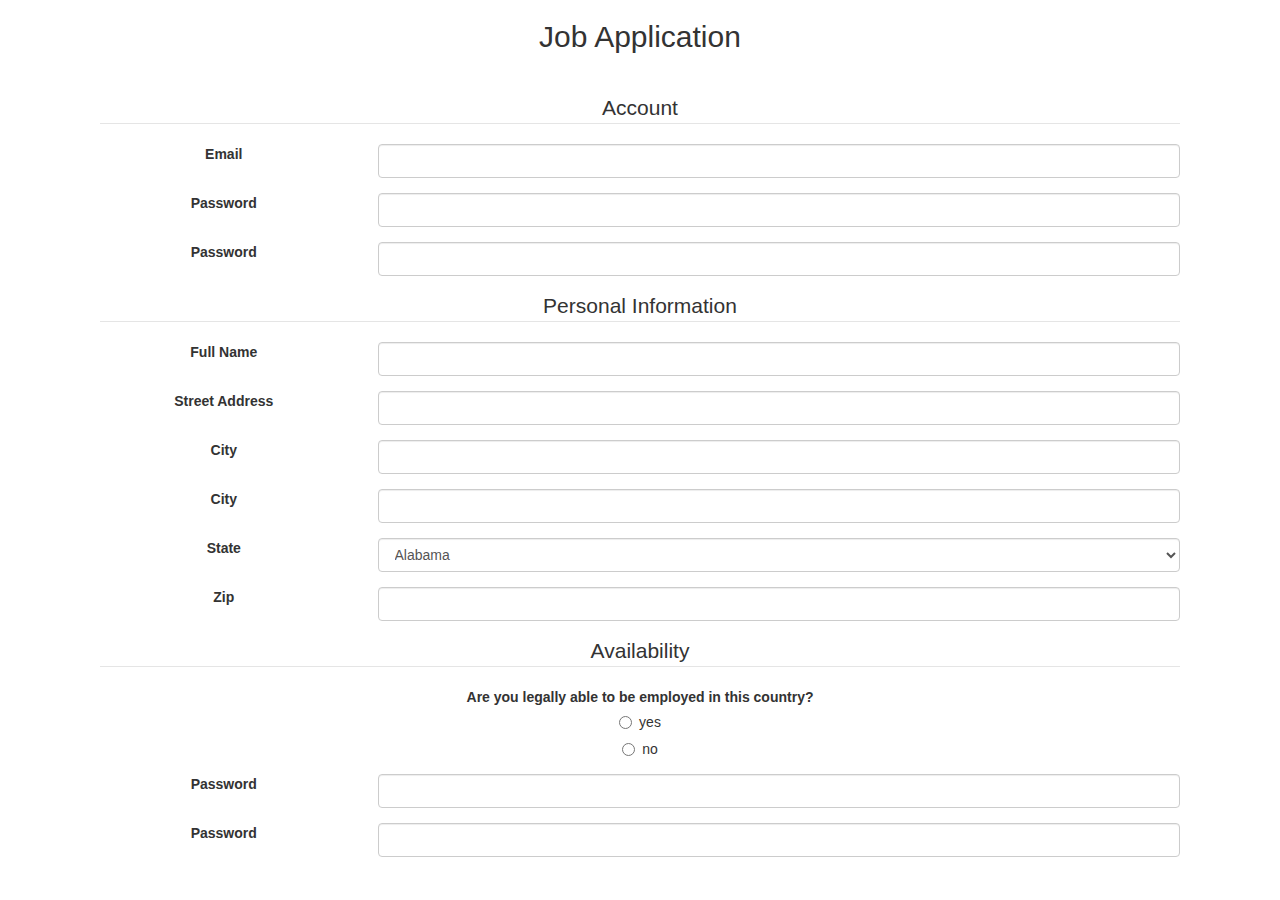
==== jobApplicationForm.html @ 358f22cc "class" ====
<!DOCTYPE html>
<html lang="en">
<head>
    <meta charset="UTF-8">
    <meta name="viewport" content="width=device-width, initial-scale=1.0">
    <meta http-equiv="X-UA-Compatible" content="ie=edge">
    <title>Job Application Form</title>
	<link rel="stylesheet" type="text/css" href="jobApp.css" />

    <!-- Latest compiled and minified CSS -->
    <link rel="stylesheet" href="https://maxcdn.bootstrapcdn.com/bootstrap/3.3.7/css/bootstrap.min.css" integrity="sha384-BVYiiSIFeK1dGmJRAkycuHAHRg32OmUcww7on3RYdg4Va+PmSTsz/K68vbdEjh4u" crossorigin="anonymous">



</head>
<body>
    <header>
        <h2>Job Application</h2>
        <p>&nbsp;</p>
    </header>
    <main>
        <form role = "form" method= "post">
            <fieldset class="form-horizontal">
                <legend>Account</legend>
                <div class="form-group">
                    <label class="col-sm-3">Email</label>
                    <div class="col-sm-9">
                        <input class = "form-control" type = "text">
                    </div>
                </div>
                <div class="form-group">
                    <label class="col-sm-3">Password</label>
                    <div class="col-sm-9">
                        <input class = "form-control" type = "password">
                    </div>
                </div>
                <div class="form-group">
                    <label class="col-sm-3">Password</label>
                    <div class="col-sm-9">
                        <input class = "form-control" type = "password">
                    </div>
                </div>
            </fieldset>

            <fieldset class="form-horizontal">
                <legend>Personal Information</legend>
                <div class="form-group">
                    <label class="col-sm-3">Full Name</label>
                    <div class="col-sm-9">
                        <input class = "form-control" type = "text">
                    </div>
                </div>
                <div class="form-group">
                    <label class="col-sm-3">Street Address</label>
                    <div class="col-sm-9">
                        <input class = "form-control" type = "password">
                    </div>
                </div>
                <div class="form-group">
                    <label class="col-sm-3">City</label>
                    <div class="col-sm-9">
                        <input class = "form-control" type = "password">
                    </div>
                </div>
                <div class="form-group">
                    <label class="col-sm-3">City</label>
                    <div class="col-sm-9">
                        <input class = "form-control" type = "password">
                    </div>
                </div>
                <div class="form-group">
                    <label class="col-sm-3">State</label>
                    <div class="col-sm-9">
                        <select name="state" class = "form-control">
                            <option value="AL">Alabama</option>

                        </select>
                    </div>
                </div>
                <div class="form-group">
                    <label class="col-sm-3">Zip</label>
                    <div class="col-sm-9">
                        <input class = "form-control" type = "password">
                    </div>
                </div>
            </fieldset>

            <fieldset class="form-horizontal">
                <legend>Availability</legend>
                <div class="form-group">
                    <label class="col-sm-12">Are you legally able to be employed in this country?</label>
                    <div class="radio">
                        <label>
                            <input type="radio" name = "legal" value = "yes">yes
                        </label>
                    </div>
                    <div class="radio">
                        <label>
                            <input type="radio" name = "legal" value = "no">no
                        </label>
                    </div>
                </div>
                <div class="form-group">
                    <label class="col-sm-3">Password</label>
                    <div class="col-sm-9">
                        <input class = "form-control" type = "password">
                    </div>
                </div>
                <div class="form-group">
                    <label class="col-sm-3">Password</label>
                    <div class="col-sm-9">
                        <input class = "form-control" type = "password">
                    </div>
                </div>
            </fieldset>

        </form>
    </main>
</body>
</html>
---- jobApp.css ----
.form-horizontal, header h2{
    margin-right: 100px;
    margin-left: 100px;
    text-align: center;
}

legend{
    width:100%
}
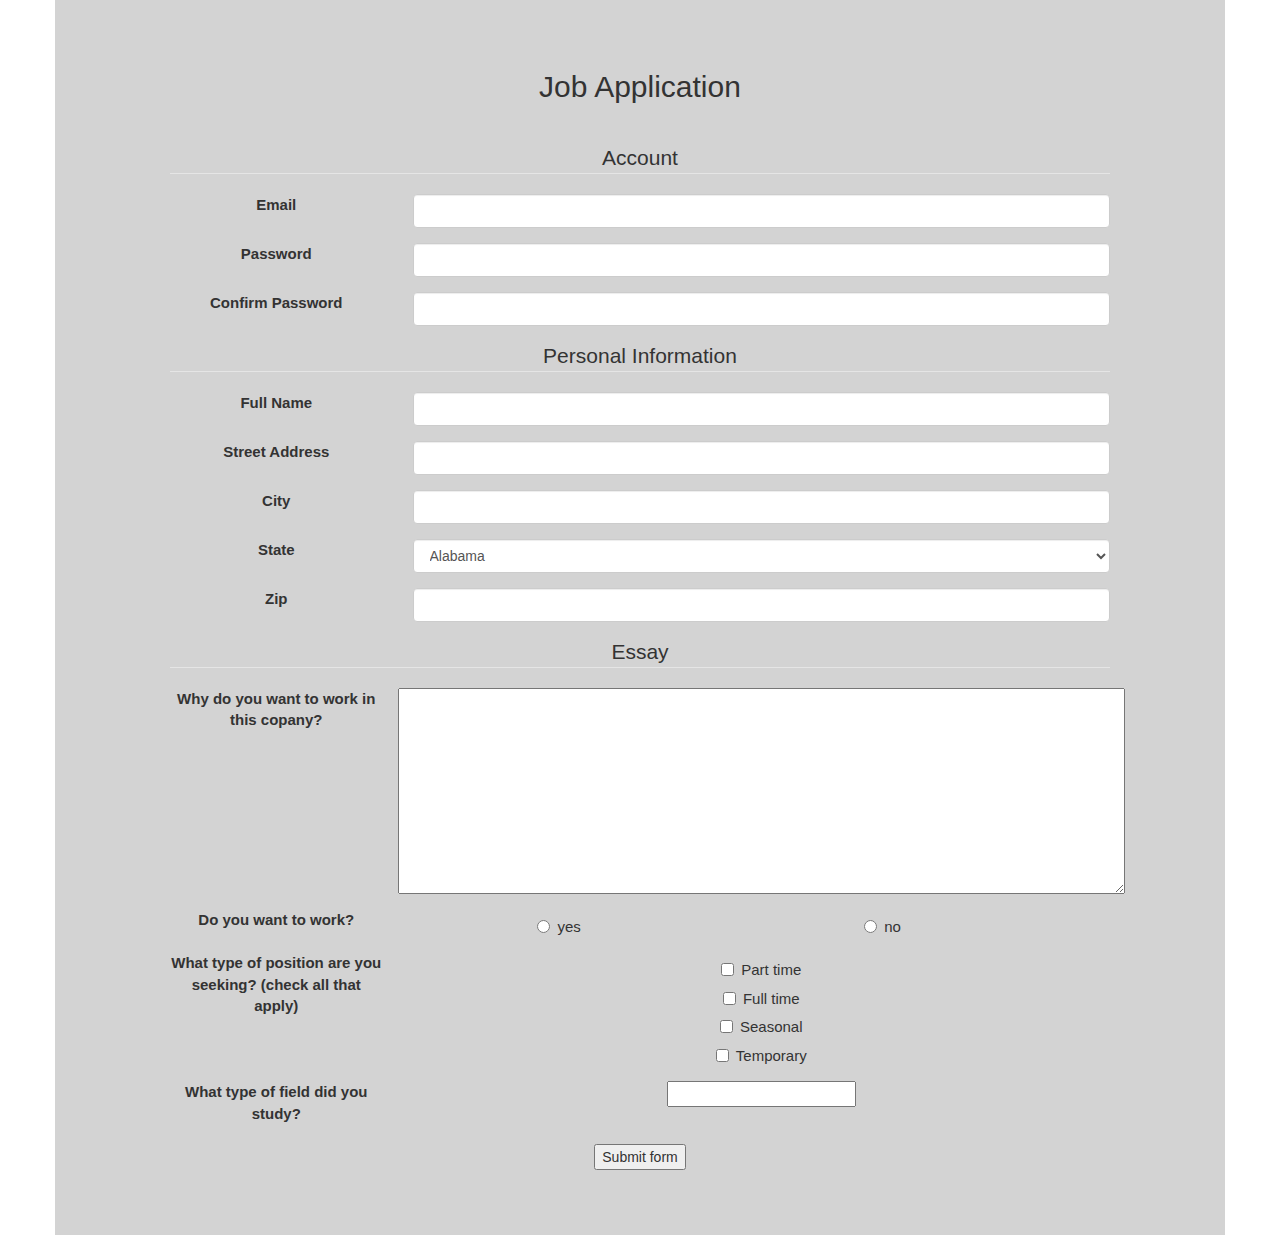
==== commit c15193aa: "master level" ====
--- a/jobApplicationForm.html
+++ b/jobApplicationForm.html
@@ -14,107 +14,190 @@
 
 </head>
 <body>
-    <header>
-        <h2>Job Application</h2>
-        <p>&nbsp;</p>
-    </header>
-    <main>
-        <form role = "form" method= "post">
-            <fieldset class="form-horizontal">
-                <legend>Account</legend>
-                <div class="form-group">
-                    <label class="col-sm-3">Email</label>
-                    <div class="col-sm-9">
-                        <input class = "form-control" type = "text">
-                    </div>
-                </div>
-                <div class="form-group">
-                    <label class="col-sm-3">Password</label>
-                    <div class="col-sm-9">
-                        <input class = "form-control" type = "password">
-                    </div>
-                </div>
-                <div class="form-group">
-                    <label class="col-sm-3">Password</label>
-                    <div class="col-sm-9">
-                        <input class = "form-control" type = "password">
-                    </div>
-                </div>
-            </fieldset>
-
-            <fieldset class="form-horizontal">
-                <legend>Personal Information</legend>
-                <div class="form-group">
-                    <label class="col-sm-3">Full Name</label>
-                    <div class="col-sm-9">
-                        <input class = "form-control" type = "text">
-                    </div>
-                </div>
-                <div class="form-group">
-                    <label class="col-sm-3">Street Address</label>
-                    <div class="col-sm-9">
-                        <input class = "form-control" type = "password">
-                    </div>
-                </div>
-                <div class="form-group">
-                    <label class="col-sm-3">City</label>
-                    <div class="col-sm-9">
-                        <input class = "form-control" type = "password">
-                    </div>
-                </div>
-                <div class="form-group">
-                    <label class="col-sm-3">City</label>
-                    <div class="col-sm-9">
-                        <input class = "form-control" type = "password">
-                    </div>
-                </div>
-                <div class="form-group">
-                    <label class="col-sm-3">State</label>
-                    <div class="col-sm-9">
-                        <select name="state" class = "form-control">
-                            <option value="AL">Alabama</option>
-
-                        </select>
-                    </div>
-                </div>
-                <div class="form-group">
-                    <label class="col-sm-3">Zip</label>
-                    <div class="col-sm-9">
-                        <input class = "form-control" type = "password">
-                    </div>
-                </div>
-            </fieldset>
-
-            <fieldset class="form-horizontal">
-                <legend>Availability</legend>
-                <div class="form-group">
-                    <label class="col-sm-12">Are you legally able to be employed in this country?</label>
-                    <div class="radio">
-                        <label>
-                            <input type="radio" name = "legal" value = "yes">yes
-                        </label>
-                    </div>
-                    <div class="radio">
-                        <label>
-                            <input type="radio" name = "legal" value = "no">no
-                        </label>
-                    </div>
-                </div>
-                <div class="form-group">
-                    <label class="col-sm-3">Password</label>
-                    <div class="col-sm-9">
-                        <input class = "form-control" type = "password">
-                    </div>
-                </div>
-                <div class="form-group">
-                    <label class="col-sm-3">Password</label>
-                    <div class="col-sm-9">
-                        <input class = "form-control" type = "password">
-                    </div>
-                </div>
-            </fieldset>
-
-        </form>
-    </main>
+    <div class="container">
+
+        <header>
+            <h2>Job Application</h2>
+            <p>&nbsp;</p>
+        </header>
+        <main>
+            <form role = "form" method= "post">
+                <fieldset class="form-horizontal">
+                    <legend>Account</legend>
+                    <div class="form-group">
+                        <label class="col-sm-3">Email</label>
+                        <div class="col-sm-9">
+                            <input class = "form-control" type = "text">
+                        </div>
+                    </div>
+                    <div class="form-group">
+                        <label class="col-sm-3">Password</label>
+                        <div class="col-sm-9">
+                            <input class = "form-control" type = "password">
+                        </div>
+                    </div>
+                    <div class="form-group">
+                        <label class="col-sm-3">Confirm Password</label>
+                        <div class="col-sm-9">
+                            <input class = "form-control" type = "password">
+                        </div>
+                    </div>
+                </fieldset>
+
+                <fieldset class="form-horizontal">
+                    <legend>Personal Information</legend>
+                    <div class="form-group">
+                        <label class="col-sm-3">Full Name</label>
+                        <div class="col-sm-9">
+                            <input class = "form-control" type = "text">
+                        </div>
+                    </div>
+                    <div class="form-group">
+                        <label class="col-sm-3">Street Address</label>
+                        <div class="col-sm-9">
+                            <input class = "form-control" type = "password">
+                        </div>
+                    </div>
+                    <div class="form-group">
+                        <label class="col-sm-3">City</label>
+                        <div class="col-sm-9">
+                            <input class = "form-control" type = "password">
+                        </div>
+                    </div>
+                    <div class="form-group">
+                        <label class="col-sm-3">State</label>
+                        <div class="col-sm-9">
+                            <select name="state" class = "form-control">
+                                <option value="AL">Alabama</option>
+                                <option value="AK">Alaska</option>
+                                <option value="AZ">Arizona</option>
+                                <option value="AR">Arkansas</option>
+                                <option value="CA">California</option>
+                                <option value="CO">Colorado</option>
+                                <option value="CT">Connecticut</option>
+                                <option value="DE">Delaware</option>
+                                <option value="DC">District of Columbia</option>
+                                <option value="FL">Florida</option>
+                                <option value="GA">Georgia</option>
+                                <option value="HI">Hawaii</option>
+                                <option value="ID">Idaho</option>
+                                <option value="IL">Illinois</option>
+                                <option value="IN">Indiana</option>
+                                <option value="IA">Iowa</option>
+                                <option value="KS">Kansas</option>
+                                <option value="KY">Kentucky</option>
+                                <option value="LA">Louisiana</option>
+                                <option value="ME">Maine</option>
+                                <option value="MD">Maryland</option>
+                                <option value="MA">Massachusetts</option>
+                                <option value="MI">Michigan</option>
+                                <option value="MN">Minnesota</option>
+                                <option value="MS">Mississippi</option>
+                                <option value="MO">Missouri</option>
+                                <option value="MT">Montana</option>
+                                <option value="NE">Nebraska</option>
+                                <option value="NV">Nevada</option>
+                                <option value="NH">New Hampshire</option>
+                                <option value="NJ">New Jersey</option>
+                                <option value="NM">New Mexico</option>
+                                <option value="NY">New York</option>
+                                <option value="NC">North Carolina</option>
+                                <option value="ND">North Dakota</option>
+                                <option value="OH">Ohio</option>
+                                <option value="OK">Oklahoma</option>
+                                <option value="OR">Oregon</option>
+                                <option value="PA">Pennsylvania</option>
+                                <option value="RI">Rhode Island</option>
+                                <option value="SC">South Carolina</option>
+                                <option value="SD">South Dakota</option>
+                                <option value="TN">Tennessee</option>
+                                <option value="TX">Texas</option>
+                                <option value="UT">Utah</option>
+                                <option value="VT">Vermont</option>
+                                <option value="VA">Virginia</option>
+                                <option value="WA">Washington</option>
+                                <option value="WV">West Virginia</option>
+                                <option value="WI">Wisconsin</option>
+                                <option value="WY">Wyoming</option>
+                            </select>
+                        </div>
+                    </div>
+                    <div class="form-group">
+                        <label class="col-sm-3">Zip</label>
+                        <div class="col-sm-9">
+                            <input class = "form-control" type = "password">
+                        </div>
+                    </div>
+                </fieldset>
+
+                <fieldset class="form-horizontal">
+                    <legend>Essay</legend>
+                    <div class="form-group">
+                        <label class="col-sm-3">Why do you want to work in this copany?</label>
+                        <textarea class="col-sm-9" name="essay" rows="10"></textarea>
+                    </div>
+                    <div class="form-group">
+                        <label class="col-sm-3">Do you want to work?</label>
+                        <div class="radio col-sm-4">
+                            <label>
+                                <input type="radio" name = "legal" value = "yes">yes
+                            </label>
+                        </div>
+                        <div class="radio col-sm-4">
+                            <label>
+                                <input type="radio" name = "legal" value = "no">no
+                            </label>
+                        </div>
+                    </div>
+                    <div class="form-group">
+                        <label class="col-sm-3">What type of position are you seeking? (check all that apply)</label>
+                        <div class="col-sm-9">
+                            <div class="checkbox">
+                                <label>
+                                    <input type="checkbox" name="position_pt" value="parttime">
+                                    Part time
+                                </label>
+                            </div>
+                            <div class="checkbox">
+                                <label>
+                                    <input type="checkbox" name="position_ft" value="fulltime">
+                                    Full time
+                                </label>
+                            </div>
+                            <div class="checkbox">
+                                <label>
+                                    <input type="checkbox" name="position_sl" value="seasonal">
+                                    Seasonal
+                                </label>
+                            </div>
+                            <div class="checkbox">
+                                <label>
+                                    <input type="checkbox" name="position_tp" value="temporary">
+                                    Temporary
+                                </label>
+                            </div>
+                        </div>
+                    </div>
+                    <div class="form-group">
+                        <label class="col-sm-3">What type of field did you study?</label>
+                        <div class="col-sm-9">
+                            <input list="browsers" name="browser">
+                            <datalist id="browsers">
+                                <option value="marketing">
+                                <option value="engineering">
+                                <option value="informatics">
+                                <option value="math">
+                                <option value="N/A">
+                            </datalist>                
+                        </div>
+                    </div>
+                    <div class="form-group">
+                        <input type="submit" value="Submit form">
+                    </div>
+                </fieldset>
+
+            </form>
+        </main>
+    </div>
 </body>
 </html>--- a/jobApp.css
+++ b/jobApp.css
@@ -6,4 +6,18 @@
 
 legend{
     width:100%
+}
+
+* {
+    font-family: 'Lucida Sans', 'Lucida Sans Regular', 'Lucida Grande', 'Lucida Sans Unicode', Geneva, Verdana, sans-serif
+}
+
+label{
+    font-size: 15px;
+}
+
+.container {
+    padding-top: 50px;
+    padding-bottom: 50px;
+    background-color: lightgray
 }